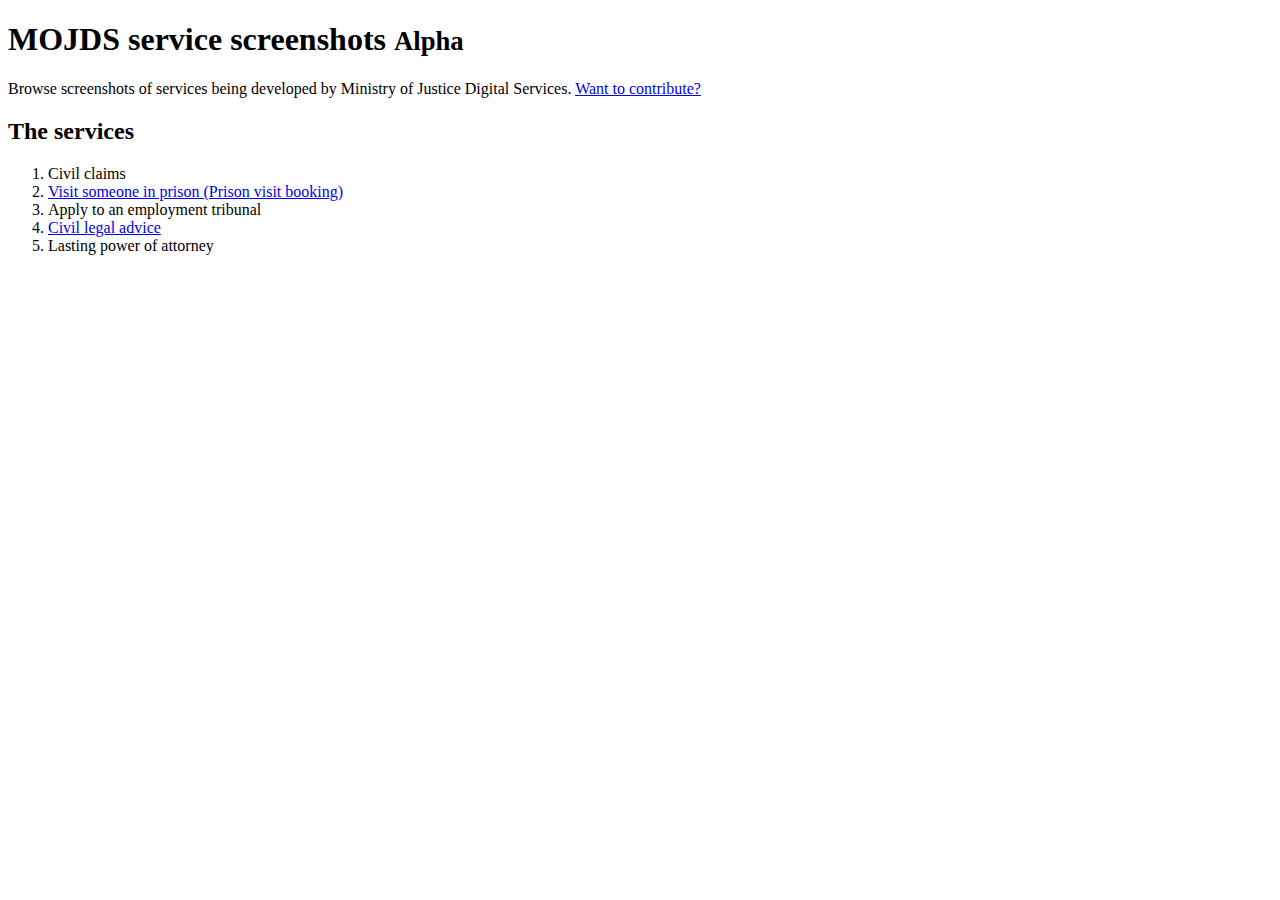
==== index.html @ a5f7b0a0 "Add civil legal advice case handling scenarios" ====
<!DOCTYPE html>
<!--[if lt IE 9]><html class="lte-ie8" lang="en"><![endif]--><!--[if gt IE 8]><!--><html lang="en">
<!--<![endif]-->
<head>
  <meta http-equiv="content-type" content="text/html; charset=UTF-8">
      <!--[if IE 8]>
    <script type="text/javascript">
      (function(){if(window.opera){return;}
       setTimeout(function(){var a=document,g,b={families:(g=
       ["nta"]),urls:["../../assets/css/fonts-ie8.css"]},
       c="assets/govuk_template/javascripts/vendor/goog/webfont-debug.js",d="script",
       e=a.createElement(d),f=a.getElementsByTagName(d)[0],h=g.length;WebFontConfig
       ={custom:b},e.src=c,f.parentNode.insertBefore(e,f);for(;h=h-1;a.documentElement
       .className+=' wf-'+g[h].replace(/\s/g,'').toLowerCase()+'-n4-loading');},0)
      })()
    </script>
    <![endif]-->
    <!--[if gte IE 9]><!-->
    <link href="assets/css/fonts.css" media="all" rel="stylesheet" type="text/css" />
    <link href="assets/css/main.css" media="screen" rel="stylesheet" type="text/css">
  <title>MOJDS service screenshots</title>

</head>
<body>

<p class="app-header"></p>

<h1>MOJDS service screenshots <small class="app-status">Alpha</small></h1>



<div id="content">

  <p class="intro">Browse screenshots of services being developed by Ministry of Justice Digital Services. <a href="https://github.com/ministryofjustice/service-screens#how-to-contribute">Want to contribute?</a></p>

  <h2>The services</h2>

  <ol class="exemplar-list">
    <li>Civil claims</li>
    <li><a href="service/visit-someone-in-prison/index.html">Visit someone in prison (Prison visit booking)</a></li>
    <li>Apply to an employment tribunal</li>
    <li><a href="service/civil-legal-advice/index.html">Civil legal advice</a></li>
    <li>Lasting power of attorney</li>
  </ol>

</div>

</body>
</html>
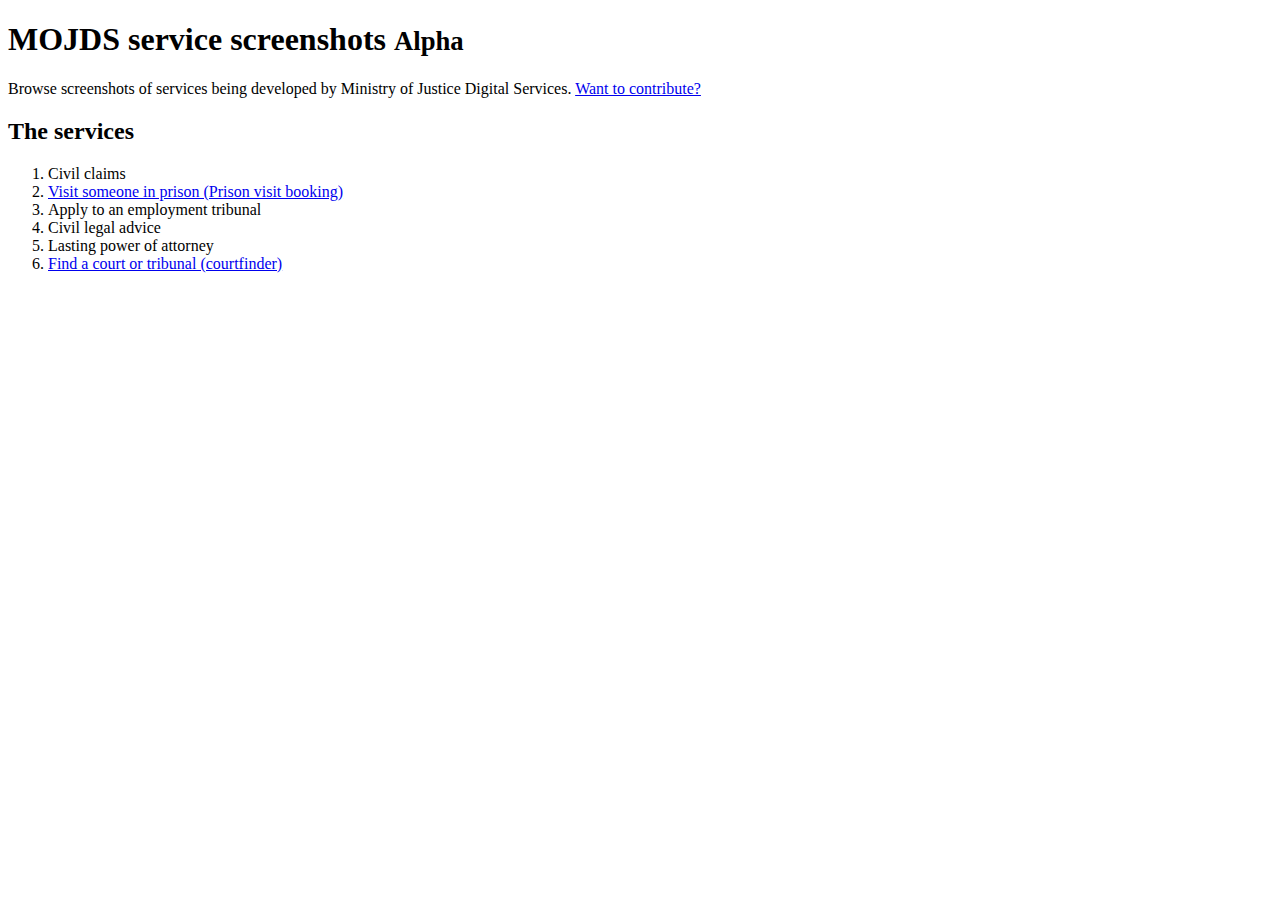
==== commit ac26397d: "Merge pull request #2 from ministryofjustice/courtfinder" ====
--- a/index.html
+++ b/index.html
@@ -39,8 +39,9 @@
     <li>Civil claims</li>
     <li><a href="service/visit-someone-in-prison/index.html">Visit someone in prison (Prison visit booking)</a></li>
     <li>Apply to an employment tribunal</li>
-    <li><a href="service/civil-legal-advice/index.html">Civil legal advice</a></li>
+    <li>Civil legal advice</li>
     <li>Lasting power of attorney</li>
+    <li><a href="service/find-a-court-or-tribunal/index.html">Find a court or tribunal (courtfinder)</a></li>
   </ol>
 
 </div>
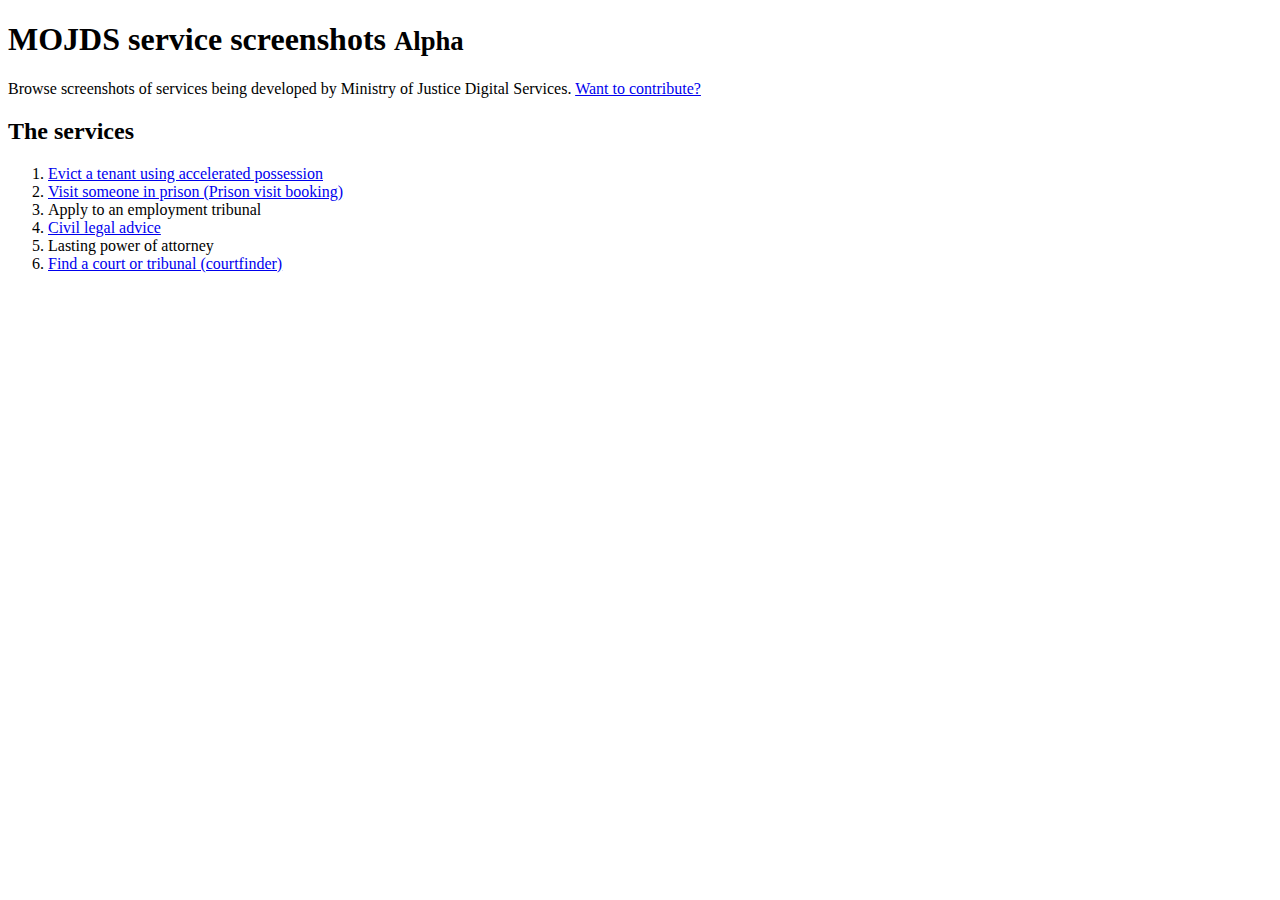
==== commit aa38a25d: "Added accelerated claims screenshots" ====
--- a/index.html
+++ b/index.html
@@ -36,10 +36,10 @@
   <h2>The services</h2>
 
   <ol class="exemplar-list">
-    <li>Civil claims</li>
+    <li><a href="service/evict-a-tenant-using-accelerated-possession/index.html">Evict a tenant using accelerated possession</a></li>
     <li><a href="service/visit-someone-in-prison/index.html">Visit someone in prison (Prison visit booking)</a></li>
     <li>Apply to an employment tribunal</li>
-    <li>Civil legal advice</li>
+    <li><a href="service/civil-legal-advice/index.html">Civil legal advice</a></li>
     <li>Lasting power of attorney</li>
     <li><a href="service/find-a-court-or-tribunal/index.html">Find a court or tribunal (courtfinder)</a></li>
   </ol>
